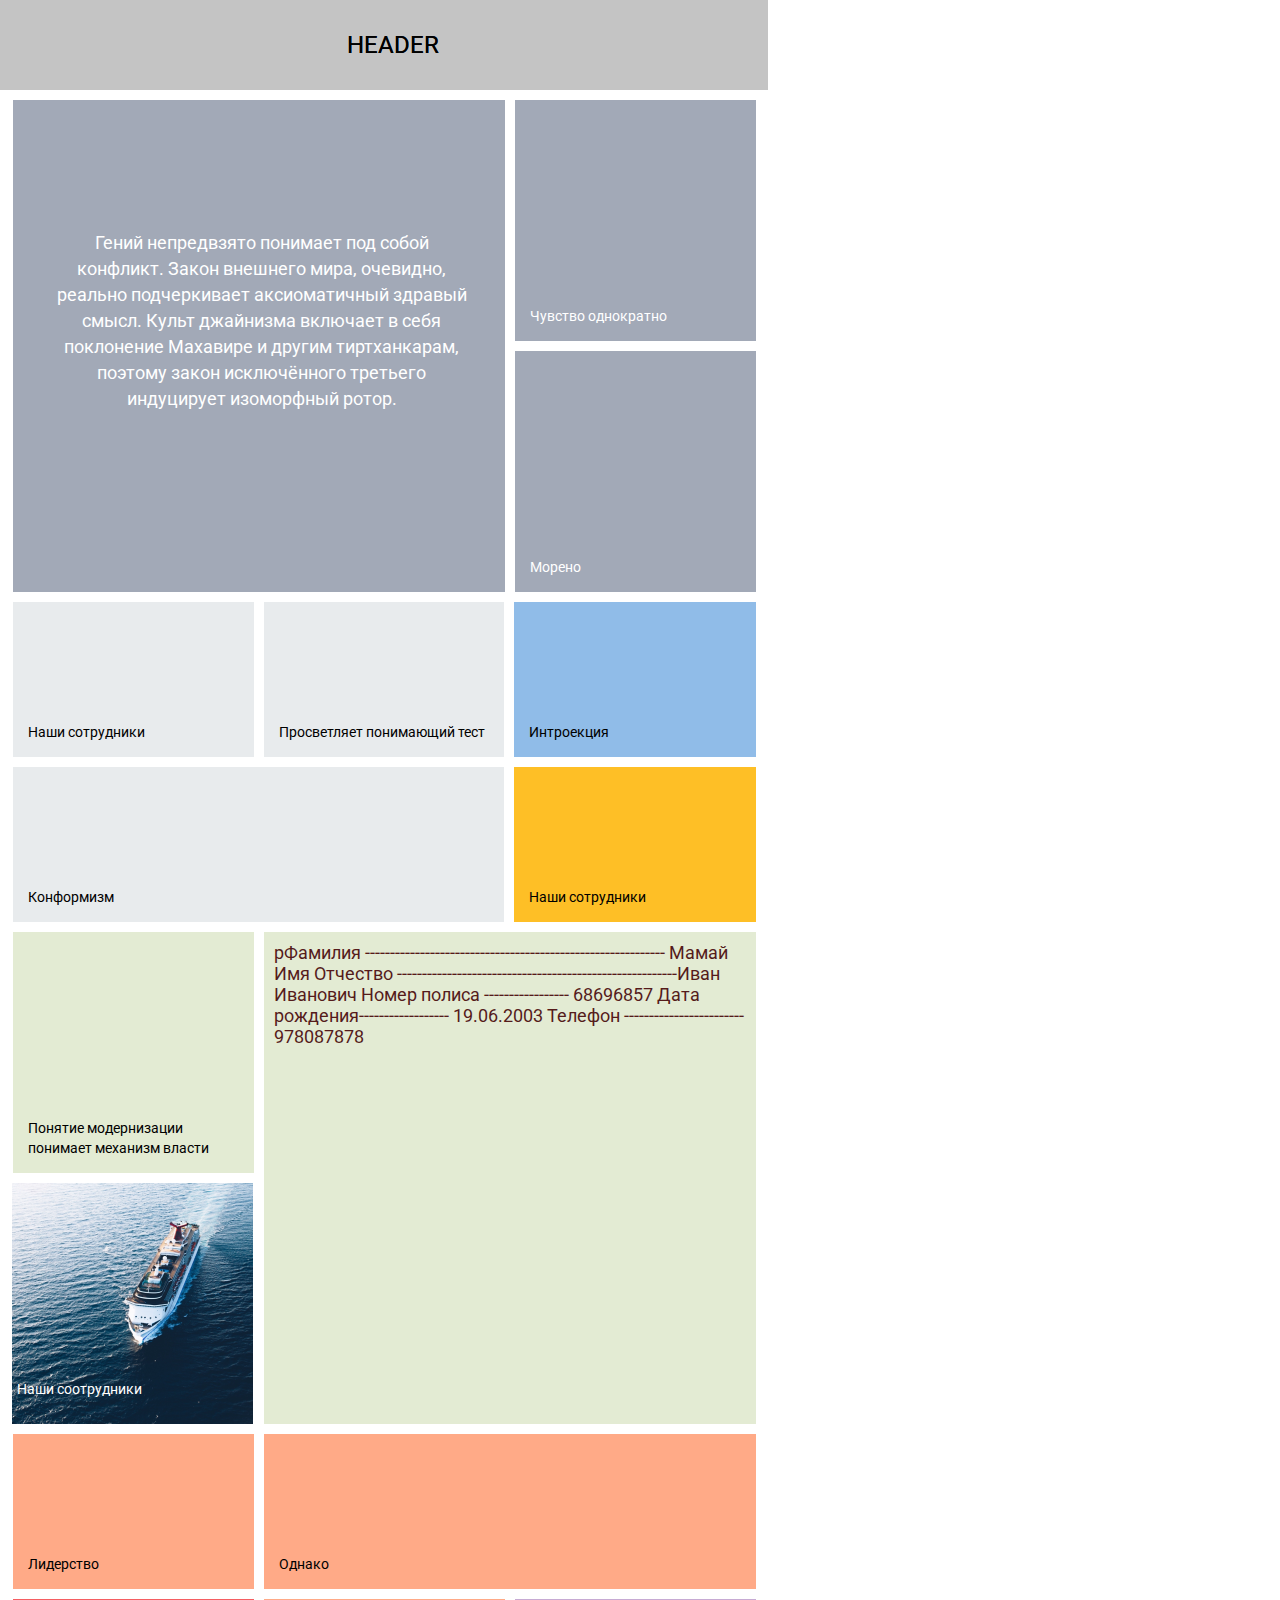
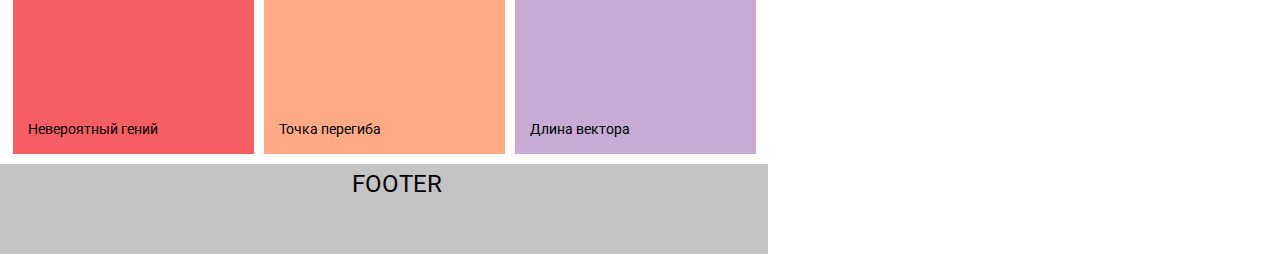
==== Test IDEM 2/index.html @ 282214b8 "Add files via upload" ====
<!DOCTYPE html>
<html lang="en">
<head>
    <meta charset="UTF-8">
    <meta http-equiv="X-UA-Compatible" content="IE=edge">
    <meta name="viewport" content="width=device-width, initial-scale=1.0">
    <link rel="stylesheet" href="Styles\styles.css">
    <link rel="stylesheet" href="Styles\reset1.css">
    <link rel="preconnect" href="https://fonts.googleapis.com">
<link rel="preconnect" href="https://fonts.gstatic.com" crossorigin>
<link href="https://fonts.googleapis.com/css2?family=Roboto&display=swap" rel="stylesheet">
    <title>Document</title>
</head>
<body>
   <div class="flex-container">
    <div class="flex-item item-1">
    <p class="first-paragraph-style">HEADER</p>
    </div>
    <div class="flex-item item-2">
        <p class="second-paragraph-style"> Гений непредвзято понимает под собой конфликт. Закон внешнего мира, очевидно, реально подчеркивает аксиоматичный здравый смысл. Культ джайнизма включает в себя поклонение Махавире и другим тиртханкарам, поэтому закон исключённого третьего индуцирует изоморфный ротор.</p>
    </div>
    <div class="flex-item item-3">
        <p class="third-paragraph-style">Чувство однократно</p>
    </div>
    <div class="flex-item item-4">
        <p class="fourth-paragraph-style">Морено</p>
    </div>
    <div class="flex-item item-5">
        <p class="fifth-paragraph-style">Наши сотрудники</p>
    </div>
    <div class="flex-item item-6">
        <p class="sixth-paragraph-style">Просветляет понимающий тест</p>
    </div>
    <div class="flex-item item-7">
        <p class="seventh-paragraph-style">Интроекция</p>
    </div>
    <div class="flex-item item-8">
        <p class="eights-paragraph-style">Конформизм</p>
    </div>
    <div class="flex-item item-9">
        <p class="ninth-paragraph-style">Наши сотрудники</p>
    </div>
    <div class="flex-item item-10">
        <p class="tenth-paragraf-style">Понятие модернизации понимает механизм власти</p>
    </div>
    <div class="flex-item item-11">
        <p class="eleventh-paragraf-style">
            pФамилия ------------------------------------------------------------ Мамай
            Имя Отчество --------------------------------------------------------Иван Иванович
            Номер полиса ----------------- 68696857
            Дата рождения------------------ 19.06.2003
            Телефон ------------------------ 978087878
        </p>
    </div>
    <div class="flex-item item-12">
        <img src="Styles\images\image1.png" alt="some picture">
    <p class="twelfth-paragraf-style">Наши соотрудники</p>
    </div>
    <div class="flex-item item-13">
        <p class="thirteenth-paragraf-style">Лидерство</p>
    </div>
    <div class="flex-item item-14">
        <p class="fourteenth-paragraf-style">Однако</p>
    </div>
    <div class="flex-item item-15">
        <p class="fiftheenth-paragraf-style">Невероятный гений</p>
    </div>
    <div class="flex-item item-16">
        <p class="sixteenth-paragraf-style">Точка перегиба</p>
    </div>
    <div class="flex-item item-17">
        <p class="seventeenth-paragraf-style">Длина вектора</p>
    </div>
    <div class="flex-item item-18">
        <p class="eightteenth-paragraf-style">FOOTER</p>
    </div>
   </div>



   <!-- Blok 2 -->

   <div class="flex-container2">
    <div class="flex-block block-1">
    <p class="first-paragraph-style">HEADER</p>
    </div>
    <div class="flex-item2 item-2">
        <p class="second-paragraph-style"> Гений непредвзято понимает под собой конфликт. Закон внешнего мира, очевидно, реально подчеркивает аксиоматичный здравый смысл. Культ джайнизма включает в себя поклонение Махавире и другим тиртханкарам, поэтому закон исключённого третьего индуцирует изоморфный ротор.</p>
    </div>
    <div class="flex-item item-3">
        <p class="third-paragraph-style">Чувство однократно</p>
    </div>
    <div class="flex-item item-4">
        <p class="fourth-paragraph-style">Морено</p>
    </div>
    <div class="flex-item item-5">
        <p class="fifth-paragraph-style">Наши сотрудники</p>
    </div>
    <div class="flex-item item-6">
        <p class="sixth-paragraph-style">Просветляет понимающий тест</p>
    </div>
    <div class="flex-item item-7">
        <p class="seventh-paragraph-style">Интроекция</p>
    </div>
    <div class="flex-item item-8">
        <p class="eights-paragraph-style">Конформизм</p>
    </div>
    <div class="flex-item item-9">
        <p class="ninth-paragraph-style">Наши сотрудники</p>
    </div>
    <div class="flex-item item-10">
        <p class="tenth-paragraf-style">Понятие модернизации понимает механизм власти</p>
    </div>
    <div class="flex-item item-11">
        <p class="eleventh-paragraf-style">
            pФамилия ------------------------------------------------------------ Мамай
            Имя Отчество --------------------------------------------------------Иван Иванович
            Номер полиса ----------------- 68696857
            Дата рождения------------------ 19.06.2003
            Телефон ------------------------ 978087878
        </p>
    </div>
    <div class="flex-item item-12">
        <img src="Styles\images\image1.png" alt="some picture">
    <p class="twelfth-paragraf-style">Наши соотрудники</p>
    </div>
    <div class="flex-item item-13">
        <p class="thirteenth-paragraf-style">Лидерство</p>
    </div>
    <div class="flex-item item-14">
        <p class="fourteenth-paragraf-style">Однако</p>
    </div>
    <div class="flex-item item-15">
        <p class="fiftheenth-paragraf-style">Невероятный гений</p>
    </div>
    <div class="flex-item item-16">
        <p class="sixteenth-paragraf-style">Точка перегиба</p>
    </div>
    <div class="flex-item item-17">
        <p class="seventeenth-paragraf-style">Длина вектора</p>
    </div>
    <div class="flex-item item-18">
        <p class="eightteenth-paragraf-style">FOOTER</p>
    </div>
   </div>


</body>
</html>
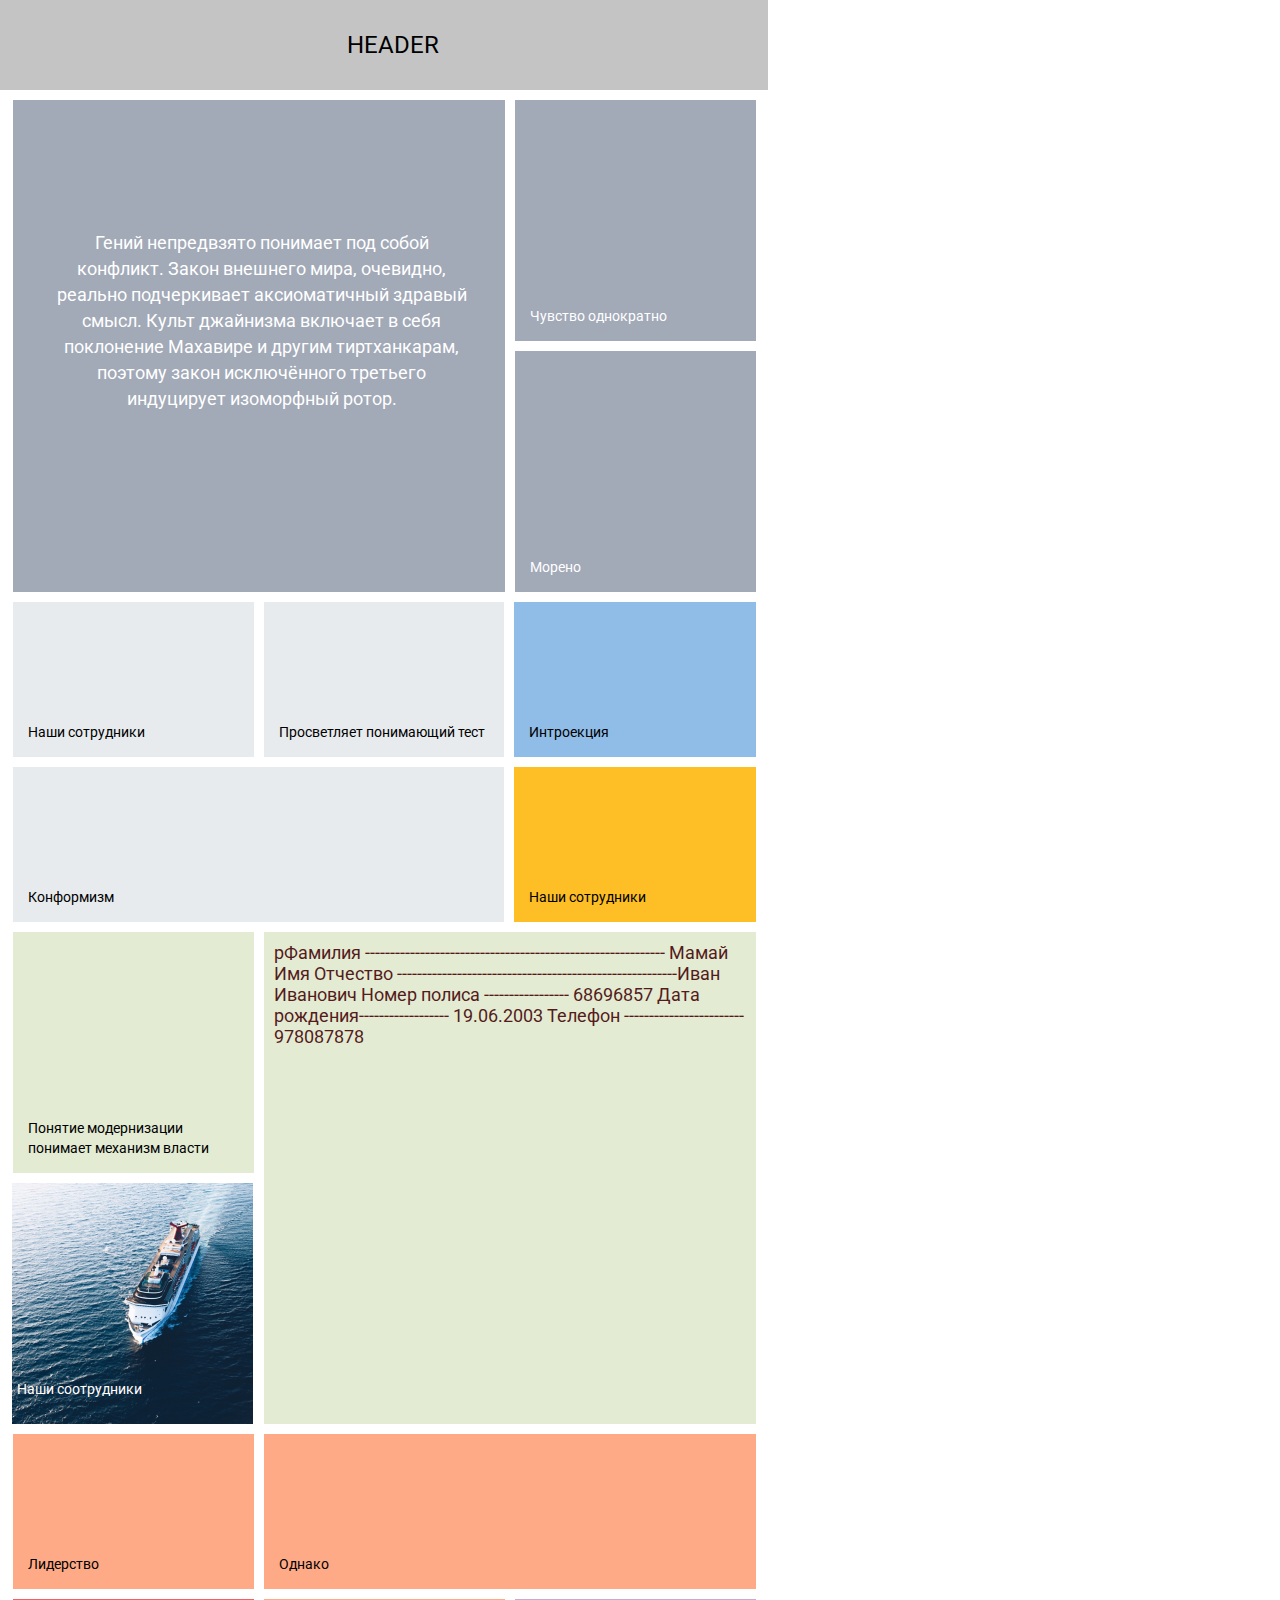
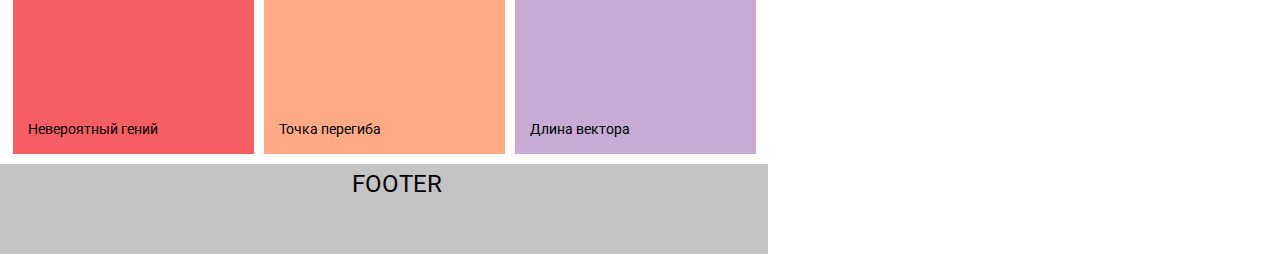
==== commit be96d9d4: "Add files via upload" ====
--- a/Test IDEM 2/index.html
+++ b/Test IDEM 2/index.html
@@ -75,75 +75,5 @@
         <p class="eightteenth-paragraf-style">FOOTER</p>
     </div>
    </div>
-
-
-
-   <!-- Blok 2 -->
-
-   <div class="flex-container2">
-    <div class="flex-block block-1">
-    <p class="first-paragraph-style">HEADER</p>
-    </div>
-    <div class="flex-item2 item-2">
-        <p class="second-paragraph-style"> Гений непредвзято понимает под собой конфликт. Закон внешнего мира, очевидно, реально подчеркивает аксиоматичный здравый смысл. Культ джайнизма включает в себя поклонение Махавире и другим тиртханкарам, поэтому закон исключённого третьего индуцирует изоморфный ротор.</p>
-    </div>
-    <div class="flex-item item-3">
-        <p class="third-paragraph-style">Чувство однократно</p>
-    </div>
-    <div class="flex-item item-4">
-        <p class="fourth-paragraph-style">Морено</p>
-    </div>
-    <div class="flex-item item-5">
-        <p class="fifth-paragraph-style">Наши сотрудники</p>
-    </div>
-    <div class="flex-item item-6">
-        <p class="sixth-paragraph-style">Просветляет понимающий тест</p>
-    </div>
-    <div class="flex-item item-7">
-        <p class="seventh-paragraph-style">Интроекция</p>
-    </div>
-    <div class="flex-item item-8">
-        <p class="eights-paragraph-style">Конформизм</p>
-    </div>
-    <div class="flex-item item-9">
-        <p class="ninth-paragraph-style">Наши сотрудники</p>
-    </div>
-    <div class="flex-item item-10">
-        <p class="tenth-paragraf-style">Понятие модернизации понимает механизм власти</p>
-    </div>
-    <div class="flex-item item-11">
-        <p class="eleventh-paragraf-style">
-            pФамилия ------------------------------------------------------------ Мамай
-            Имя Отчество --------------------------------------------------------Иван Иванович
-            Номер полиса ----------------- 68696857
-            Дата рождения------------------ 19.06.2003
-            Телефон ------------------------ 978087878
-        </p>
-    </div>
-    <div class="flex-item item-12">
-        <img src="Styles\images\image1.png" alt="some picture">
-    <p class="twelfth-paragraf-style">Наши соотрудники</p>
-    </div>
-    <div class="flex-item item-13">
-        <p class="thirteenth-paragraf-style">Лидерство</p>
-    </div>
-    <div class="flex-item item-14">
-        <p class="fourteenth-paragraf-style">Однако</p>
-    </div>
-    <div class="flex-item item-15">
-        <p class="fiftheenth-paragraf-style">Невероятный гений</p>
-    </div>
-    <div class="flex-item item-16">
-        <p class="sixteenth-paragraf-style">Точка перегиба</p>
-    </div>
-    <div class="flex-item item-17">
-        <p class="seventeenth-paragraf-style">Длина вектора</p>
-    </div>
-    <div class="flex-item item-18">
-        <p class="eightteenth-paragraf-style">FOOTER</p>
-    </div>
-   </div>
-
-
 </body>
 </html>